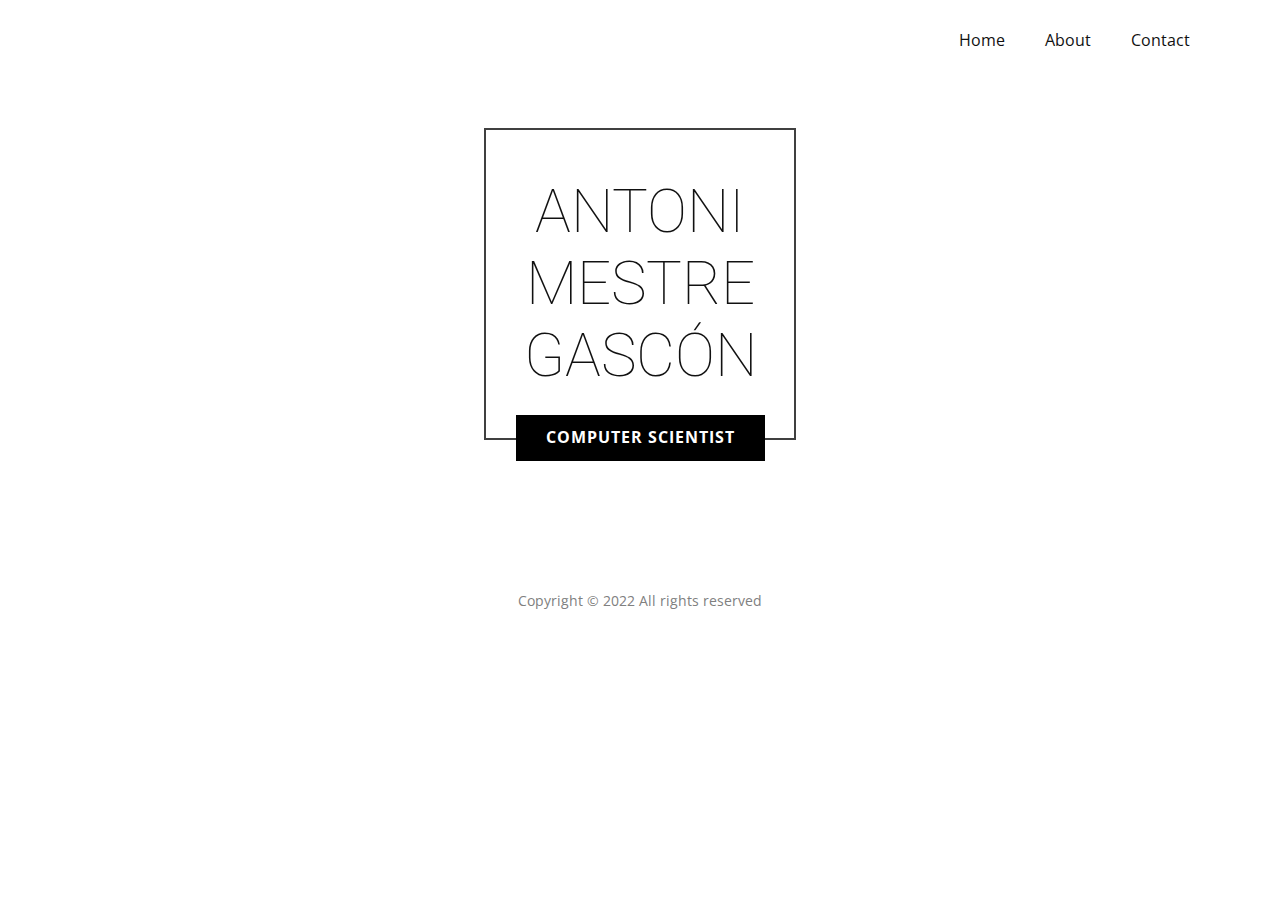
==== index.html @ c0818a58 "Add files via upload" ====
<!DOCTYPE html>
<html style="font-size: 16px;">
  <head>
    <meta name="viewport" content="width=device-width, initial-scale=1.0">
    <meta charset="utf-8">
    <meta name="keywords" content="Promotion Plans">
    <meta name="description" content="">
    <meta name="page_type" content="np-template-header-footer-from-plugin">
    <meta property="og:title" content="Antoni Mestre Gascón">
    <title>Antoni Mestre Gascón</title>
    <link rel="stylesheet" href="nicepage.css" media="screen">
<link rel="stylesheet" href="Home.css" media="screen">
    <script class="u-script" type="text/javascript" src="jquery-1.9.1.min.js" defer=""></script>
    <script class="u-script" type="text/javascript" src="nicepage.js" defer=""></script>
    <link rel="icon" href="images/favicon.png">
    <link id="u-theme-google-font" rel="stylesheet" href="https://fonts.googleapis.com/css?family=Roboto:100,100i,300,300i,400,400i,500,500i,700,700i,900,900i|Open+Sans:300,300i,400,400i,500,500i,600,600i,700,700i,800,800i">
    
    
    <script type="application/ld+json">{
		"@context": "http://schema.org",
		"@type": "Organization",
		"name": "WebSite1840854",
		"url": "/"
}</script>
    <meta name="theme-color" content="#478ac9">
    <meta property="og:description" content="">
    <meta property="og:type" content="website">
    <link rel="canonical" href="/">
  </head>
  <body data-home-page="https://website1840854.nicepage.io/Home.html?version=edf59e15-2287-46fc-a44f-7cce5be80808" data-home-page-title="Home" class="u-body u-xl-mode"><header class="u-clearfix u-header u-header" id="sec-0499"><div class="u-clearfix u-sheet u-sheet-1">
        <nav class="u-menu u-menu-dropdown u-offcanvas u-menu-1">
          <div class="menu-collapse" style="font-size: 1rem; letter-spacing: 0px;">
            <a class="u-button-style u-custom-left-right-menu-spacing u-custom-padding-bottom u-custom-top-bottom-menu-spacing u-nav-link u-text-active-palette-1-base u-text-hover-palette-2-base" href="#">
              <svg class="u-svg-link" viewBox="0 0 24 24"><use xlink:href="#menu-hamburger"></use></svg>
              <svg class="u-svg-content" version="1.1" id="menu-hamburger" viewBox="0 0 16 16" x="0px" y="0px" xmlns:xlink="http://www.w3.org/1999/xlink" xmlns="http://www.w3.org/2000/svg"><g><rect y="1" width="16" height="2"></rect><rect y="7" width="16" height="2"></rect><rect y="13" width="16" height="2"></rect>
</g></svg>
            </a>
          </div>
          <div class="u-nav-container">
            <ul class="u-nav u-unstyled u-nav-1"><li class="u-nav-item"><a class="u-button-style u-nav-link u-text-active-palette-1-base u-text-hover-palette-2-base" href="Home.html" style="padding: 10px 20px;">Home</a>
</li><li class="u-nav-item"><a class="u-button-style u-nav-link u-text-active-palette-1-base u-text-hover-palette-2-base" href="About.html" style="padding: 10px 20px;">About</a>
</li><li class="u-nav-item"><a class="u-button-style u-nav-link u-text-active-palette-1-base u-text-hover-palette-2-base" href="Contact.html" style="padding: 10px 20px;">Contact</a>
</li></ul>
          </div>
          <div class="u-nav-container-collapse">
            <div class="u-black u-container-style u-inner-container-layout u-opacity u-opacity-95 u-sidenav">
              <div class="u-inner-container-layout u-sidenav-overflow">
                <div class="u-menu-close"></div>
                <ul class="u-align-center u-nav u-popupmenu-items u-unstyled u-nav-2"><li class="u-nav-item"><a class="u-button-style u-nav-link" href="Home.html">Home</a>
</li><li class="u-nav-item"><a class="u-button-style u-nav-link" href="About.html">About</a>
</li><li class="u-nav-item"><a class="u-button-style u-nav-link" href="Contact.html">Contact</a>
</li></ul>
              </div>
            </div>
            <div class="u-black u-menu-overlay u-opacity u-opacity-70"></div>
          </div>
        </nav>
      </div></header>
    <section class="u-clearfix u-section-1" id="sec-ebc0">
      <div class="u-clearfix u-sheet u-sheet-1">
        <div class="u-border-2 u-border-grey-75 u-container-style u-group u-preserve-proportions u-shape-rectangle u-group-1">
          <div class="u-container-layout u-valign-middle u-container-layout-1">
            <h4 class="u-align-center u-text u-text-1">
              <span style="font-size: 3.75rem;">ANTONI<br>MESTRE<br>GASCÓN 
              </span>
              <span style="font-size: 3.75rem;">
                <br>
              </span>
            </h4>
          </div>
        </div>
        <a href="Home.html" data-page-id="1840864" class="u-black u-border-none u-btn u-button-style u-hover-palette-1-dark-1 u-btn-1">COMPUTER SCIENTIST</a>
      </div>
    </section>
    
    
    <footer class="u-align-center u-clearfix u-footer u-white u-footer" id="sec-65c9"><div class="u-clearfix u-sheet u-sheet-1">
        <p class="u-small-text u-text u-text-variant u-text-1">
          <span class="u-text-grey-50"> Copyright ©&nbsp;2022 All rights reserved</span>
        </p>
      </div></footer>
  </body>
</html>
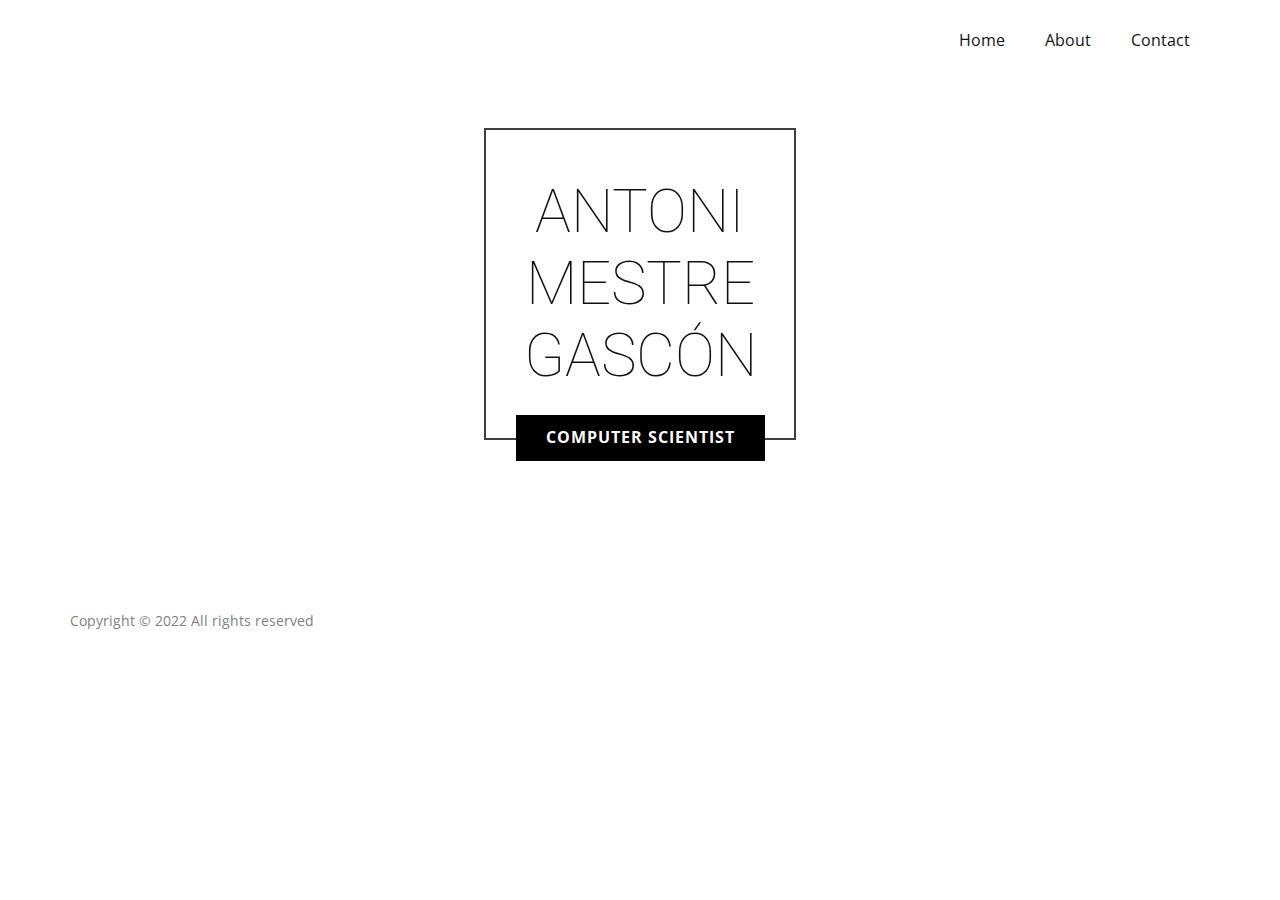
==== commit 42524713: "Update index.html" ====
--- a/index.html
+++ b/index.html
@@ -74,10 +74,10 @@
     </section>
     
     
-    <footer class="u-align-center u-clearfix u-footer u-white u-footer" id="sec-65c9"><div class="u-clearfix u-sheet u-sheet-1">
+    <footer class="footer" class="u-align-center u-clearfix u-footer u-white u-footer" id="sec-65c9"><div class="u-clearfix u-sheet u-sheet-1">
         <p class="u-small-text u-text u-text-variant u-text-1">
           <span class="u-text-grey-50"> Copyright ©&nbsp;2022 All rights reserved</span>
         </p>
       </div></footer>
   </body>
-</html>+</html>
--- a/Home.css
+++ b/Home.css
@@ -26,6 +26,11 @@
   margin: -25px auto 60px;
 }
 
+.footer {
+  flex-shrink: 0;
+ }
+
+
 @media (max-width: 767px) {
   .u-section-1 .u-container-layout-1 {
     padding-left: 10px;
@@ -37,4 +42,4 @@
     margin-left: 21px;
     margin-right: 21px;
   }
-}+}
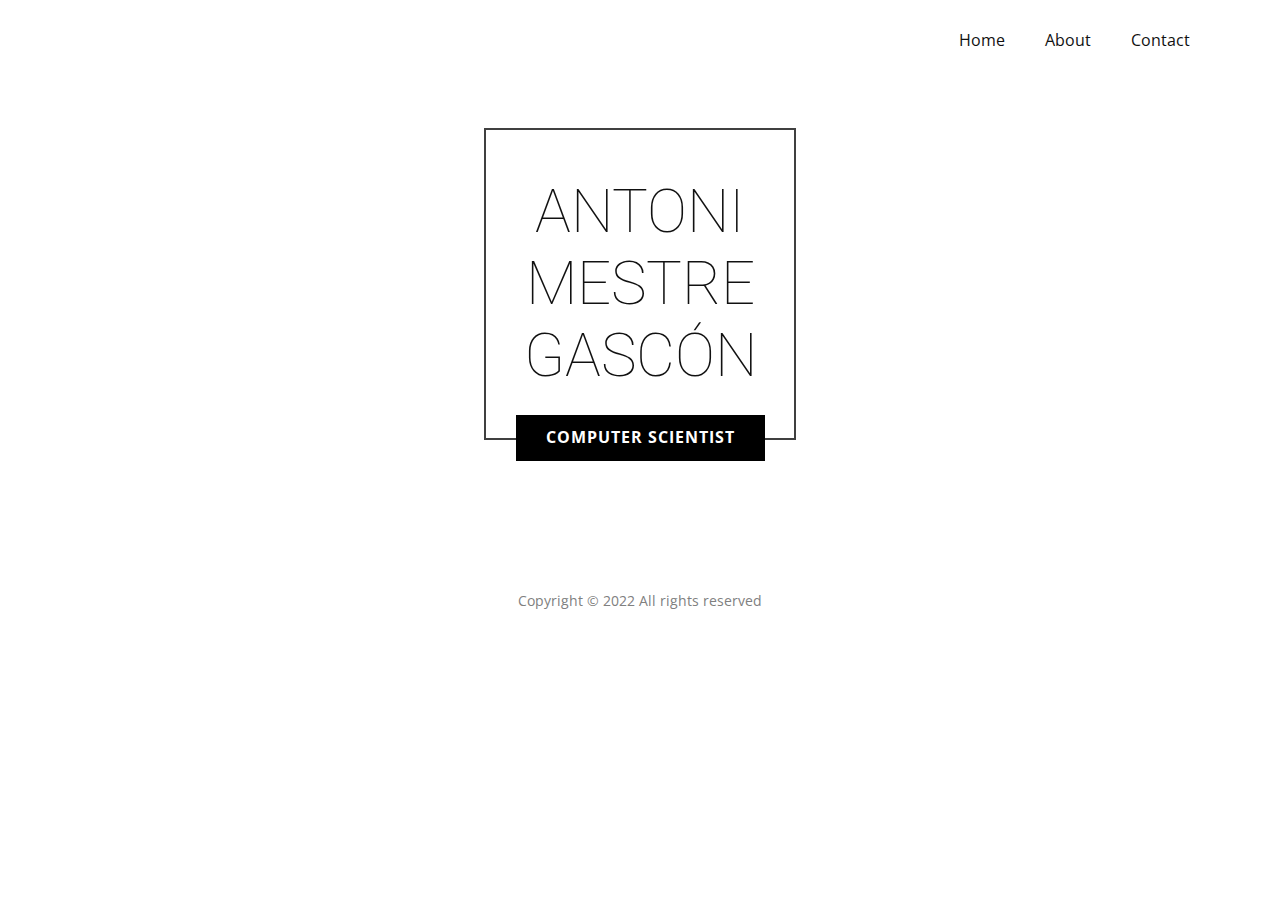
==== commit aa922c7e: "Update index.html" ====
--- a/index.html
+++ b/index.html
@@ -74,7 +74,7 @@
     </section>
     
     
-    <footer class="footer" class="u-align-center u-clearfix u-footer u-white u-footer" id="sec-65c9"><div class="u-clearfix u-sheet u-sheet-1">
+    <footer class="u-align-center u-clearfix u-footer u-white u-footer" id="sec-65c9"><div class="u-clearfix u-sheet u-sheet-1">
         <p class="u-small-text u-text u-text-variant u-text-1">
           <span class="u-text-grey-50"> Copyright ©&nbsp;2022 All rights reserved</span>
         </p>
--- a/Home.css
+++ b/Home.css
@@ -26,9 +26,6 @@
   margin: -25px auto 60px;
 }
 
-.footer {
-  flex-shrink: 0;
- }
 
 
 @media (max-width: 767px) {
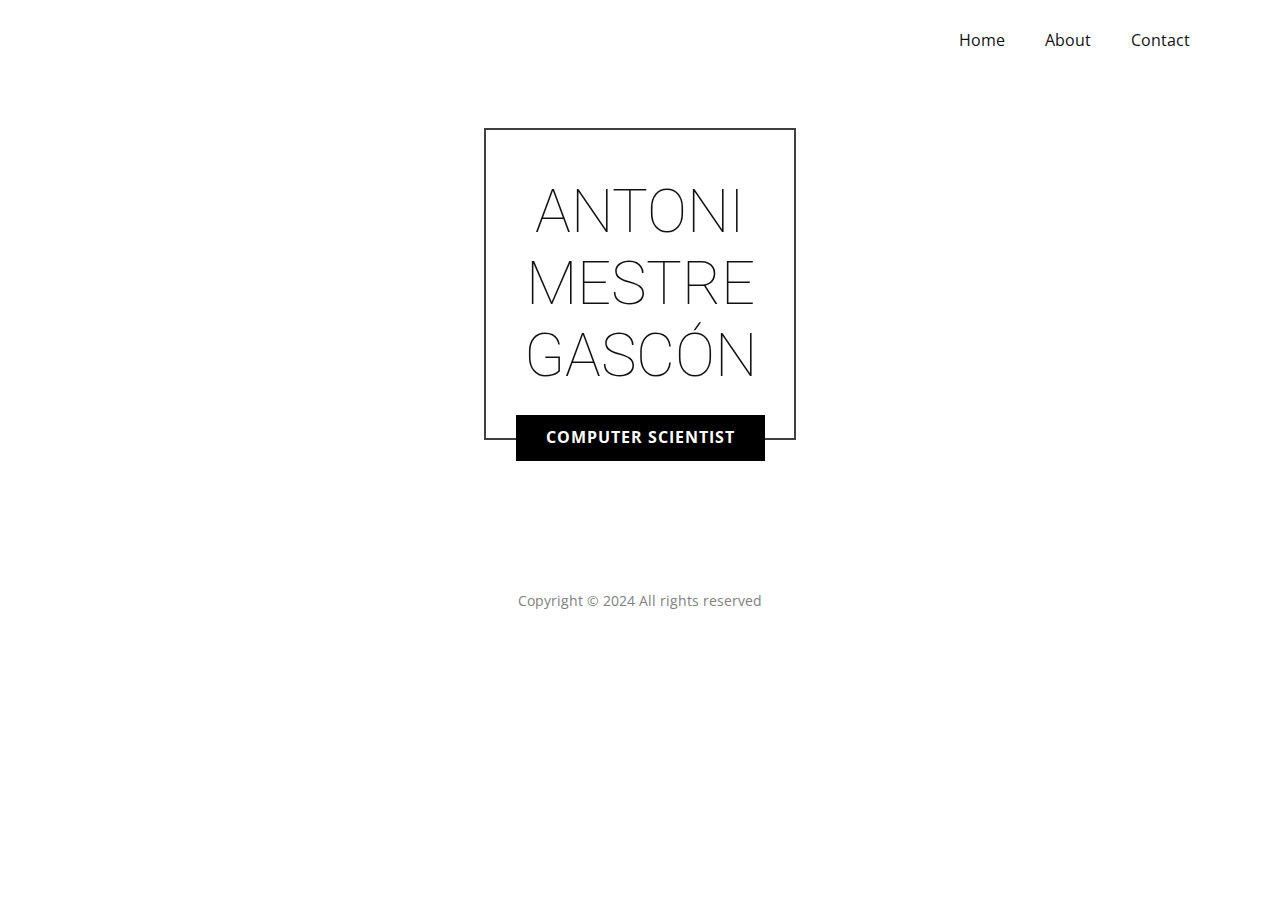
==== commit d6e65612: "Update index.html" ====
--- a/index.html
+++ b/index.html
@@ -76,7 +76,7 @@
     
     <footer class="u-align-center u-clearfix u-footer u-white u-footer" id="sec-65c9"><div class="u-clearfix u-sheet u-sheet-1">
         <p class="u-small-text u-text u-text-variant u-text-1">
-          <span class="u-text-grey-50"> Copyright ©&nbsp;2022 All rights reserved</span>
+          <span class="u-text-grey-50"> Copyright ©&nbsp;2024 All rights reserved</span>
         </p>
       </div></footer>
   </body>
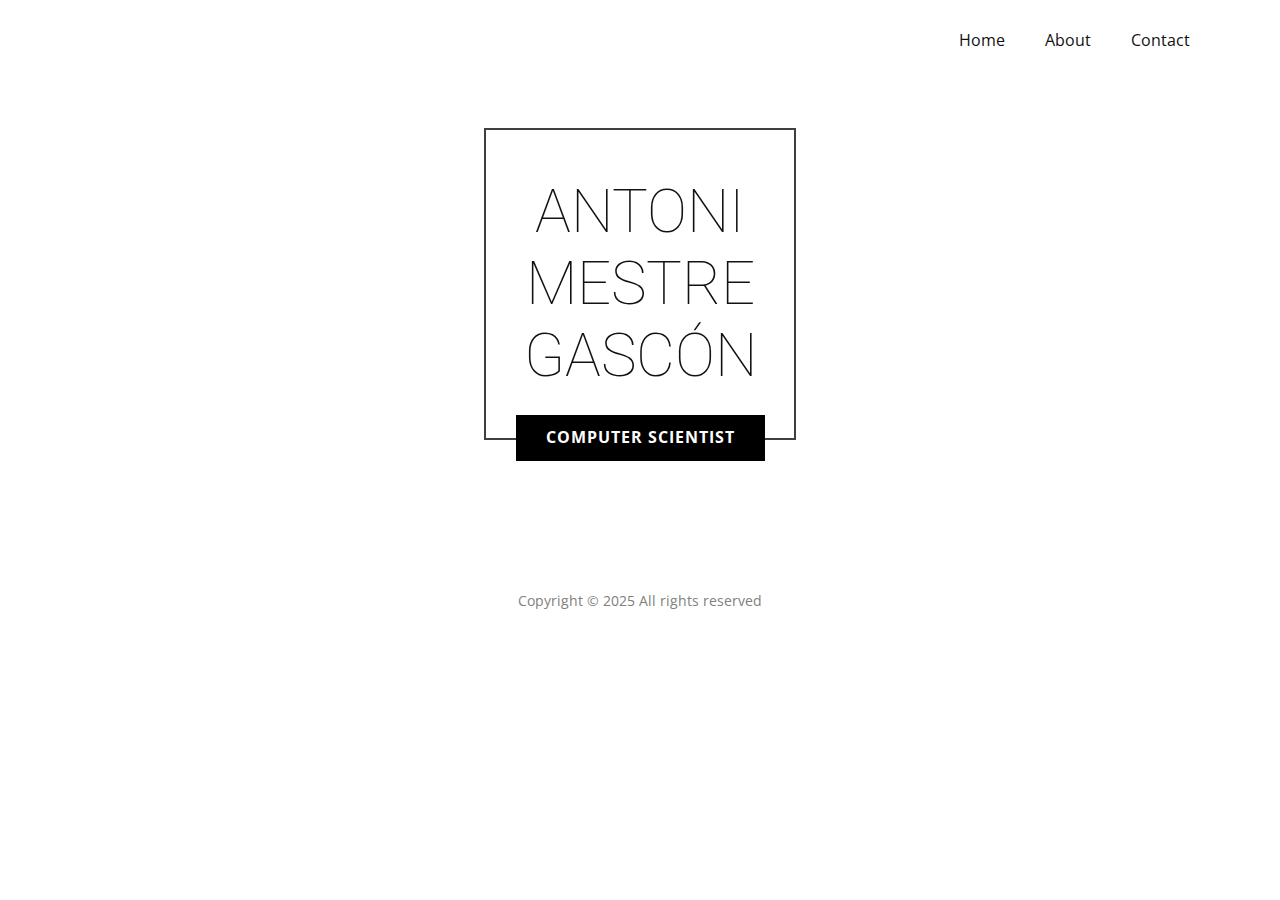
==== commit 395dfb68: "Update index.html" ====
--- a/index.html
+++ b/index.html
@@ -76,7 +76,7 @@
     
     <footer class="u-align-center u-clearfix u-footer u-white u-footer" id="sec-65c9"><div class="u-clearfix u-sheet u-sheet-1">
         <p class="u-small-text u-text u-text-variant u-text-1">
-          <span class="u-text-grey-50"> Copyright ©&nbsp;2024 All rights reserved</span>
+          <span class="u-text-grey-50"> Copyright ©&nbsp;2025 All rights reserved</span>
         </p>
       </div></footer>
   </body>
